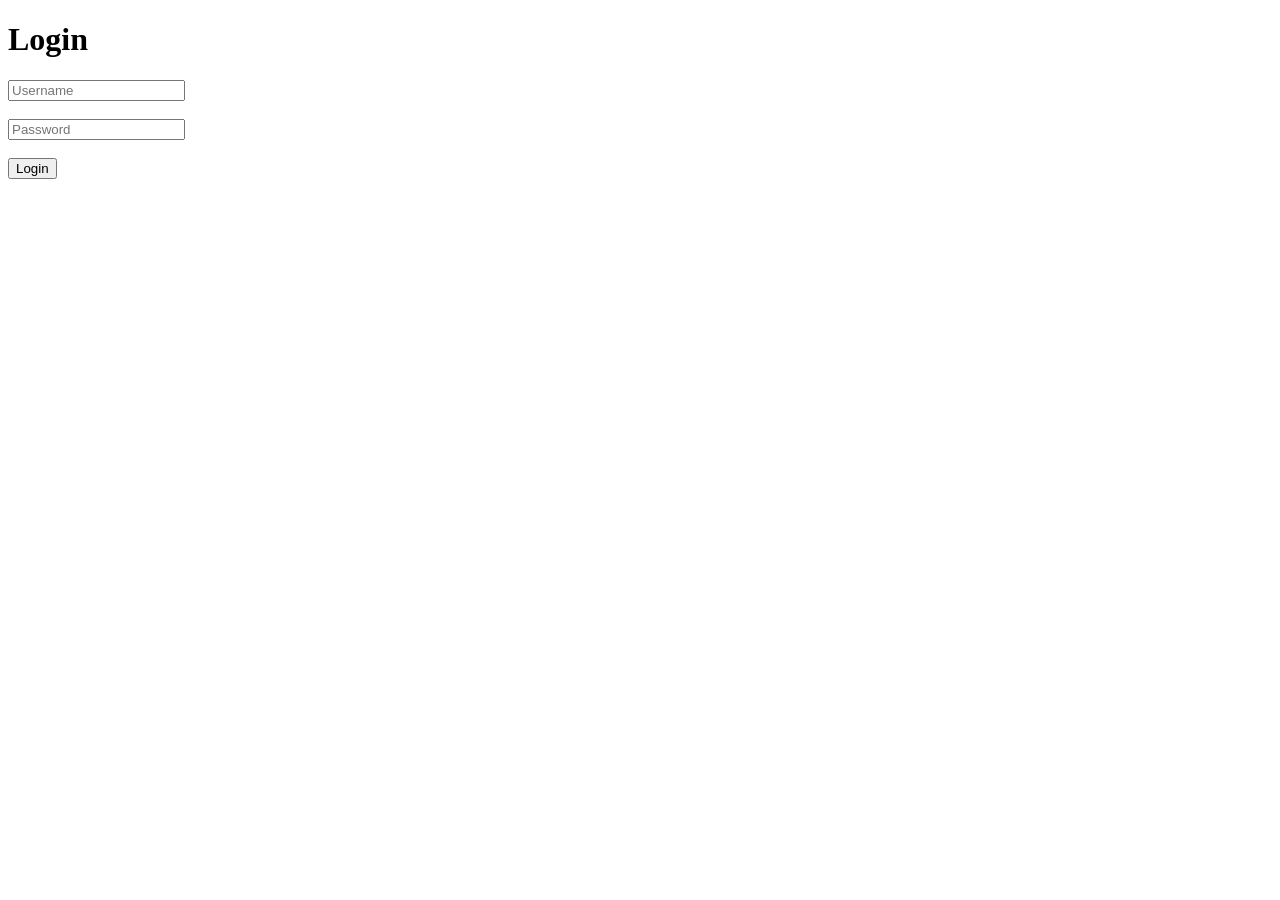
==== templates/login.html @ 5c9a6847 "Add files via upload" ====
<!DOCTYPE html>
<html>
<head>
    <title>Login - DreamLogger</title>
    <link rel="stylesheet" href="{{ url_for('static', filename='style.css') }}">
</head>

<body>

<div class="container">

    <div class="card">

        <h1>Login</h1>

        <form method="POST">

            <input
                type="text"
                name="username"
                placeholder="Username"
                required
            >

            <br><br>

            <input
                type="password"
                name="password"
                placeholder="Password"
                required
            >

            <br><br>

            <button type="submit">Login</button>

        </form>

    </div>

</div>

</body>
</html>
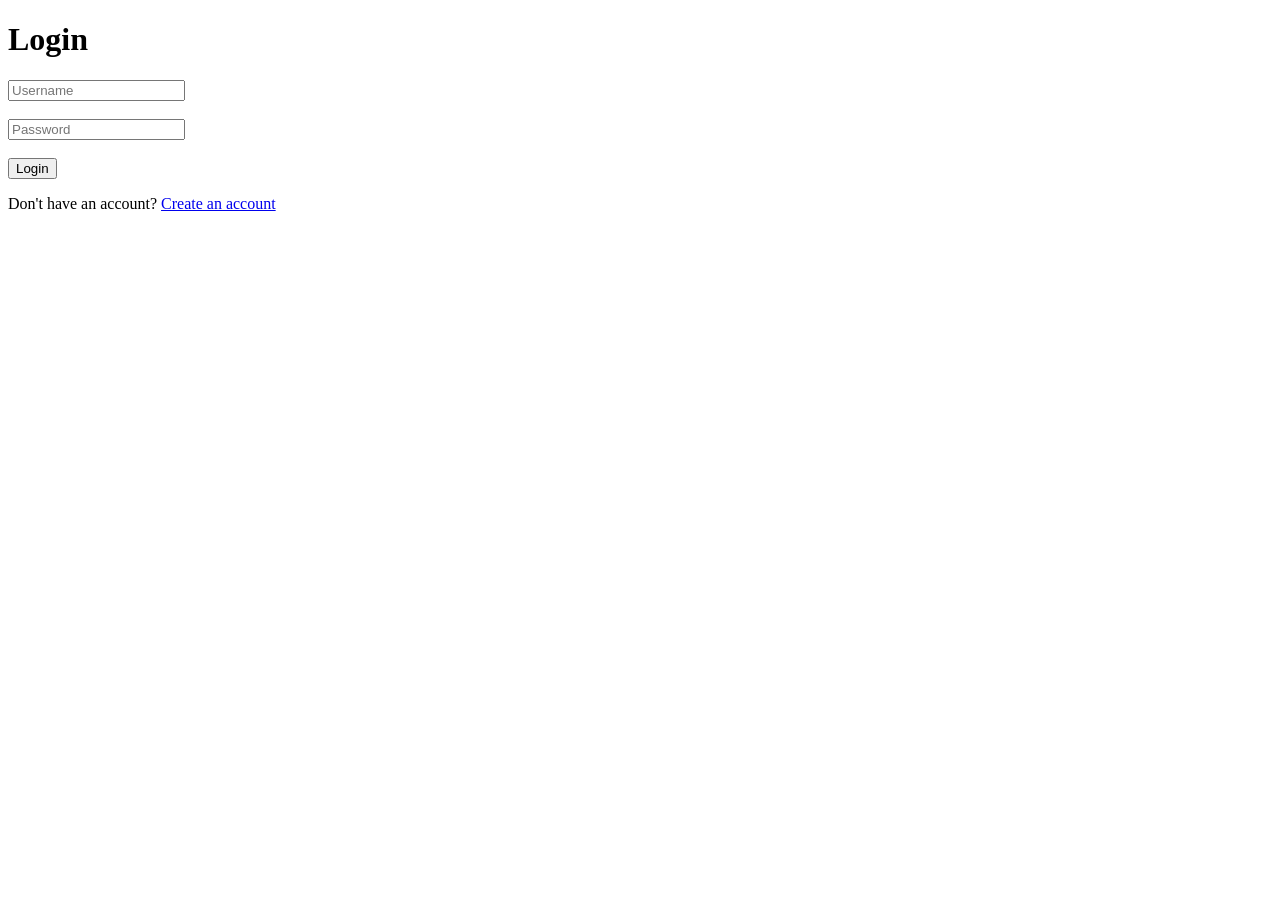
==== commit 08c1b734: "Add signup link to login page Added a signup link for new users to create an account." ====
--- a/templates/login.html
+++ b/templates/login.html
@@ -36,10 +36,13 @@
             <button type="submit">Login</button>
 
         </form>
-
+<p>
+    Don't have an account?
+    <a href="/signup">Create an account</a>
+</p>
     </div>
 
 </div>
 
 </body>
-</html>+</html>
